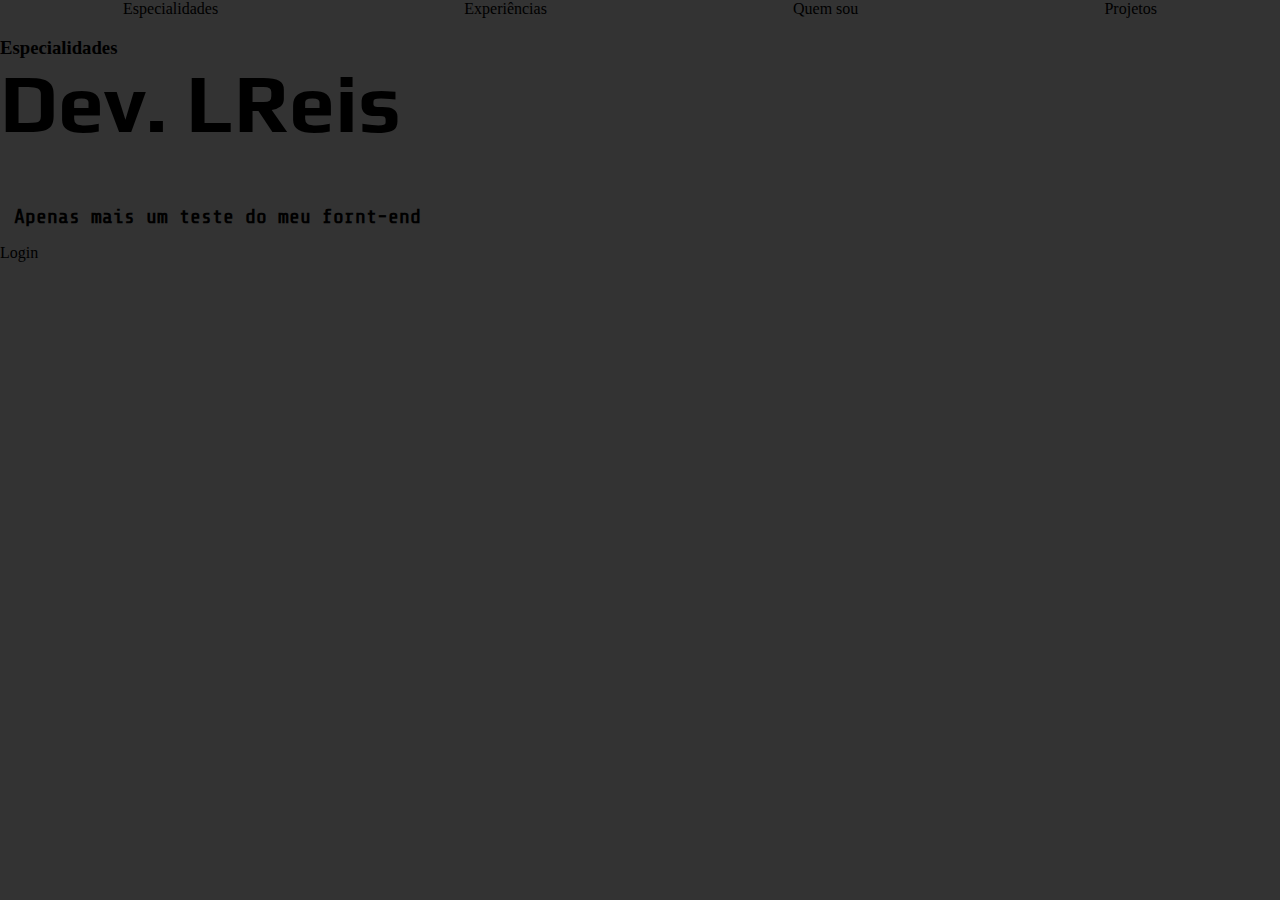
==== index.html @ 38c7cd14 "Primeiro Comit" ====
<!DOCTYPE html>
<html lang="pt-br">
<head>
    <meta charset="UTF-8">
    <meta name="viewport" content="width=device-width, initial-scale=1.0">
    <link href="_css/style.css" rel="stylesheet">
    <title>Testando meu Front-End</title>
</head>
<body>

    <header>
    <h1>Dev. LReis</h1>
    <h2>Apenas mais um teste do meu fornt-end</h2>
    <a href="_paginas/login.html">Login</a>
    </header>

    <nav> 
            <a href="">Especialidades</a>
            <a href="">Experiências</a>
            <a href="">Quem sou</a>
            <a href="">Projetos</a>
    </nav>

    <h3>Especialidades</h3>

    
</body>
</html>
---- _css/style.css ----
@import url('https://fonts.googleapis.com/css2?family=Play:wght@400;700&display=swap');
@import url('https://fonts.googleapis.com/css2?family=Play:wght@400;700&family=Share+Tech+Mono&display=swap');

body {
    margin: 0;
    border: 0;
    padding: 0;
    background-color: #333;
}

header {
    position: absolute;
    margin: 0;
    padding: 0;
    border: 0;
    top: 0;
}

header a {
    right: 14px;
    top: 22px;
}

h1 {
    position: relative;
    top: 0;
    font-family: "Play", sans-serif;
    font-size: 82px;
    padding: 0;
}

h2 {
    position: relative;
    margin-top: 0px;
    margin-left: 14px;
    font-family: Share Tech Mono;
    font-size: 20px;
    padding: 0;    
}

nav {
    display: flex;
    justify-content: space-around;
}

a {
    text-decoration: none;
    color: #000;
}
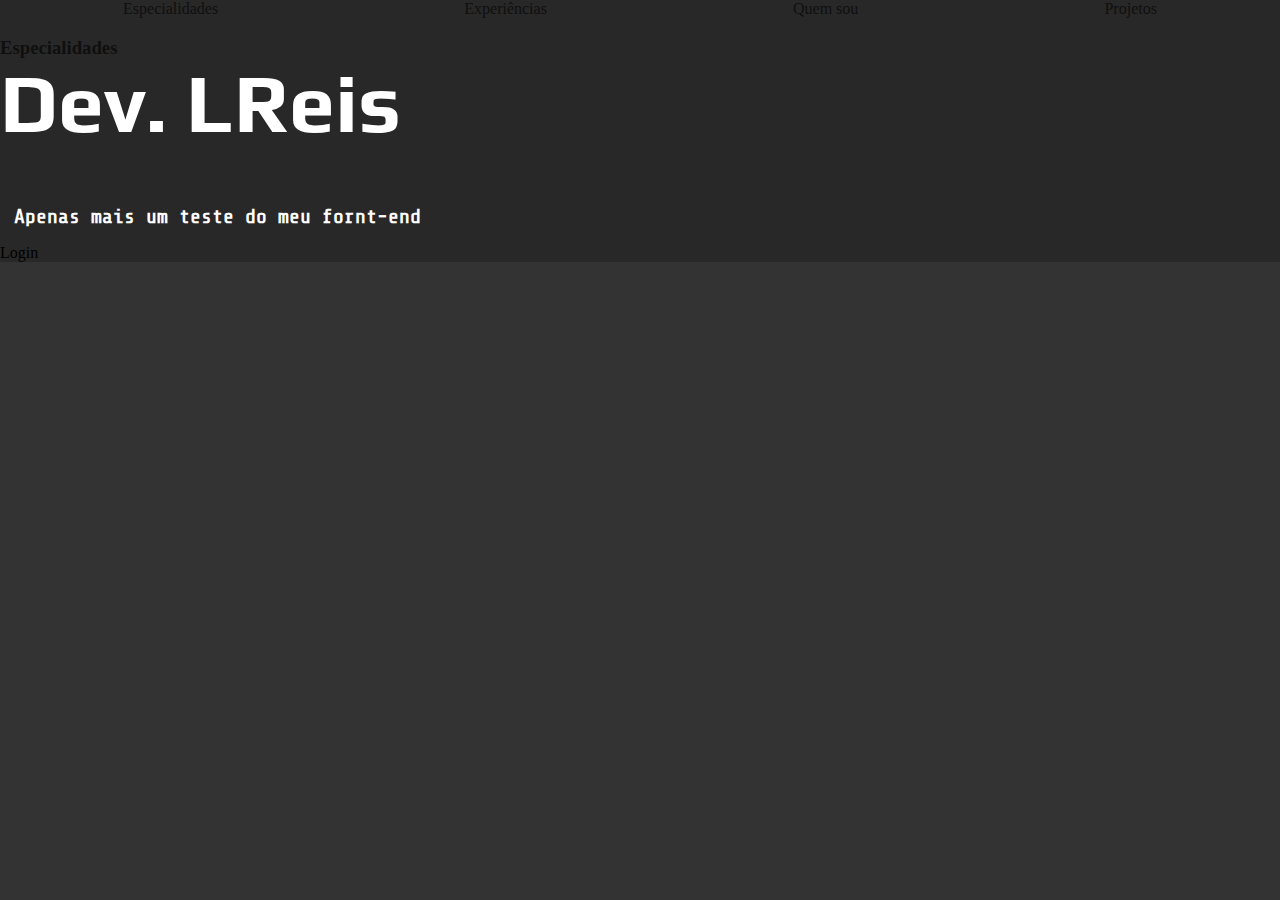
==== commit 52854025: "Comecei a "aprender" JS" ====
--- a/index.html
+++ b/index.html
@@ -22,7 +22,10 @@
     </nav>
 
     <h3>Especialidades</h3>
+<script>
 
+    
+</script>
     
 </body>
 </html>--- a/_css/style.css
+++ b/_css/style.css
@@ -15,6 +15,10 @@
     padding: 0;
     border: 0;
     top: 0;
+    color: #fff;
+    background-image: url("_imagens/bg.jpg");
+    background-color: rgba(30, 30, 30, 0.5);
+    width: 100%;
 }
 
 header a {
